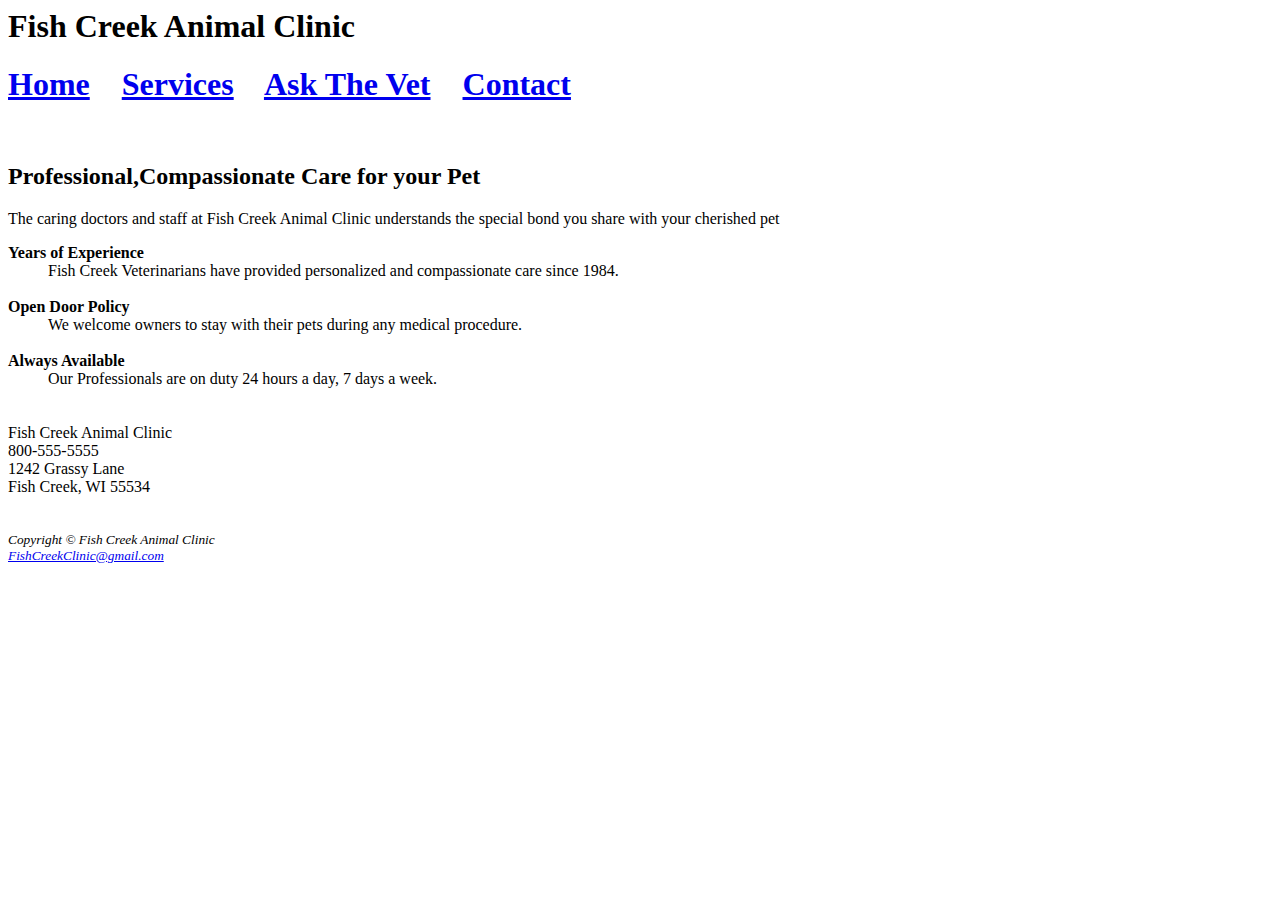
==== index.html @ 231fdc8c "Add files via upload" ====
<html>


<head>
      <title> Fish Creek Animal Clinic </title>
</head>
<body>
   <header>
      <h1>Fish Creek Animal Clinic<h1>
      <nav>
         
            <a href=index.html>Home</a>&nbsp;&nbsp;&nbsp;
            <a href=services.html>Services</a>&nbsp;&nbsp;&nbsp;
            <a href=askvet.html>Ask The Vet</a>&nbsp;&nbsp;&nbsp;
            <a href=contact.html>Contact</a>
        
      </nav>
   </header>  
    <br>
     
   <main>
      <h2> Professional,Compassionate Care for your Pet </h2>
      <p> The caring doctors and staff at Fish Creek Animal Clinic understands the special bond you share with your cherished pet </p>
      <d1>
          
         <dt><strong> Years of Experience </strong></dt>
         <dd> Fish Creek Veterinarians have provided personalized and compassionate care since 1984. </dd>
         <br>
         <dt><strong> Open Door Policy</strong></dt>
         <dd> We welcome owners to stay with their pets during any medical procedure. </dd>
         <br>
	 <dt><strong> Always Available</strong></dt>
         <dd> Our Professionals are on duty 24 hours a day, 7 days a week. </dd>
         <br>
         <br>
      </d1>
      <div>
          Fish Creek Animal Clinic <br>
          800-555-5555<br>
          1242 Grassy Lane <br>
          Fish Creek, WI 55534
      </div>
   </main>
<br>
<br>
    <footer>
       <small><i>Copyright &#169 Fish Creek Animal Clinic </I></small><br>
       <small><i><a href=“mail to:FishCreekClinic@gmail.com”>FishCreekClinic@gmail.com</a></i></small>
    </footer>
</body>












</html>
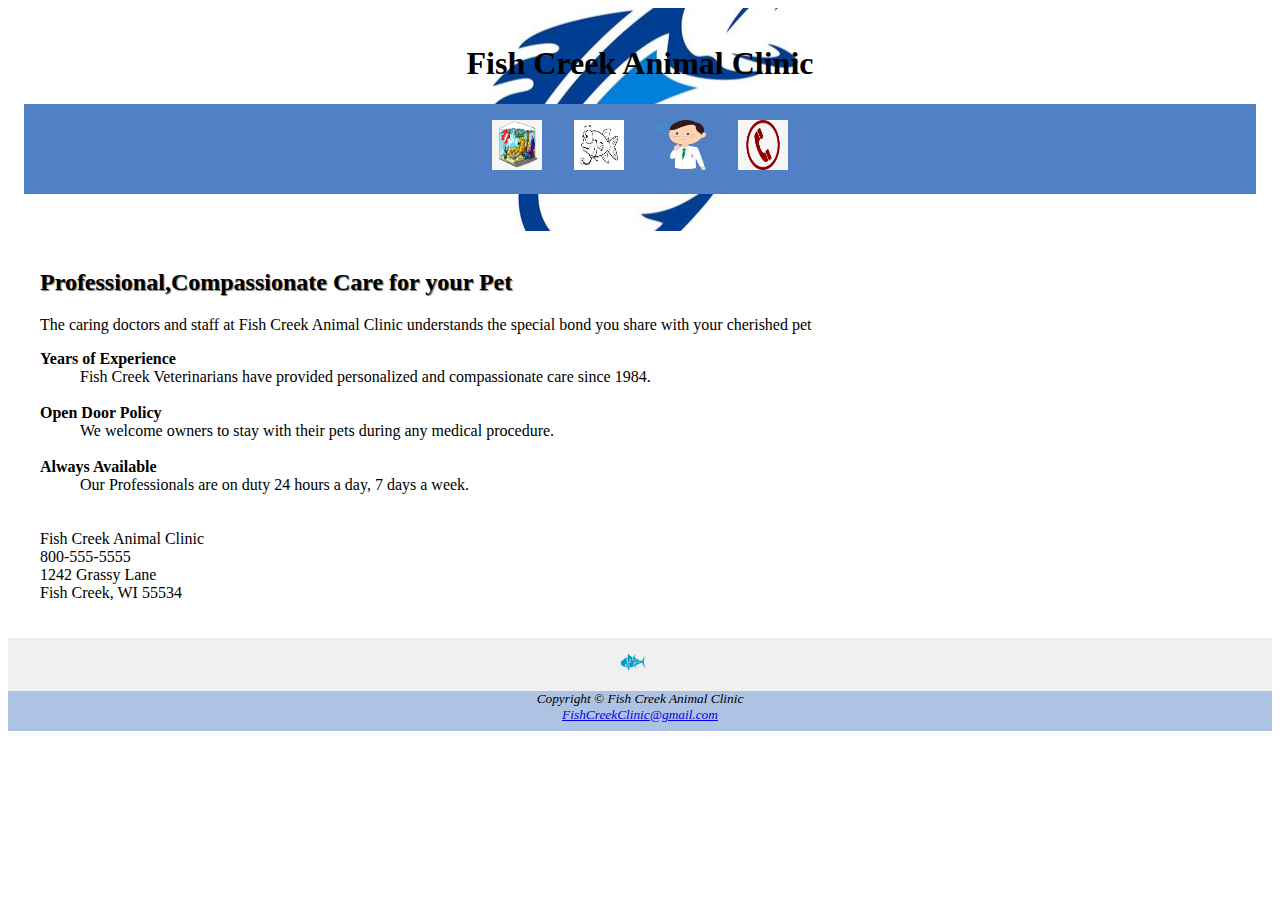
==== commit a9a34d6f: "Add files via upload" ====
--- a/index.html
+++ b/index.html
@@ -3,16 +3,17 @@
 
 <head>
       <title> Fish Creek Animal Clinic </title>
+      <link rel="stylesheet" href="fishcreek.css">
 </head>
 <body>
    <header>
       <h1>Fish Creek Animal Clinic<h1>
       <nav>
          
-            <a href=index.html>Home</a>&nbsp;&nbsp;&nbsp;
-            <a href=services.html>Services</a>&nbsp;&nbsp;&nbsp;
-            <a href=askvet.html>Ask The Vet</a>&nbsp;&nbsp;&nbsp;
-            <a href=contact.html>Contact</a>
+            <a href="index.html"><img src="fish_resting.jpeg" alt="Home" height="50" width="50"></a>&nbsp;&nbsp;&nbsp;
+            <a href="services.html"><img src="fish_doc.jpeg" alt="Services" height="50" width="50"></a>&nbsp;&nbsp;&nbsp;
+            <a href="askvet.html"><img src="ask_doc.png" alt="Ask The Vet" height="50" width="50"></a>&nbsp;&nbsp;&nbsp;
+             <a href="contact.html"><img src="phone.jpeg" alt="Contact" height="50" width="50"></a>
         
       </nav>
    </header>  
@@ -44,9 +45,20 @@
 <br>
 <br>
     <footer>
-       <small><i>Copyright &#169 Fish Creek Animal Clinic </I></small><br>
-       <small><i><a href=“mail to:FishCreekClinic@gmail.com”>FishCreekClinic@gmail.com</a></i></small>
-    </footer>
+    <nav>
+      <a href="index.html"><img src="fish.png" alt="Home" height="30" width="30"></a>&nbsp;&nbsp;&nbsp;
+
+    </nav>
+    
+    
+    <small><i>Copyright &#169 Fish Creek Animal Clinic </I></small><br>
+    <small><i><a href=“mail to:FishCreekClinic@gmail.com”>FishCreekClinic@gmail.com</a></i></small>
+    
+
+     </footer>
+
+
+
 </body>
 
 
--- a/fishcreek.css
+++ b/fishcreek.css
@@ -0,0 +1,43 @@
+
+
+
+    {min-width: 700px;
+}
+
+header {
+    color: #F0F0F;
+    background-image: url('fish1.jpeg');
+    background-position: center;
+    background-repeat: no-repeat;
+    padding: 1em;
+    text-align: center;
+    
+}
+
+h1 {
+}
+
+nav {
+    text-align: center;
+    background-color: #5280C5;
+    padding: .5em;}
+
+h2 {
+    text-shadow: 1px 1px 1px #777; }
+
+footer {
+    text-align: center;
+    padding-bottom: .5em;
+    background-color: #AEC3E3;
+}
+
+main {
+    padding-left: 2em; 
+    padding-right: 2em; 
+}
+
+footer nav {
+    background-color: #F0F0F0;
+    font-size: 110%;
+    padding-bottom: .5em;
+}
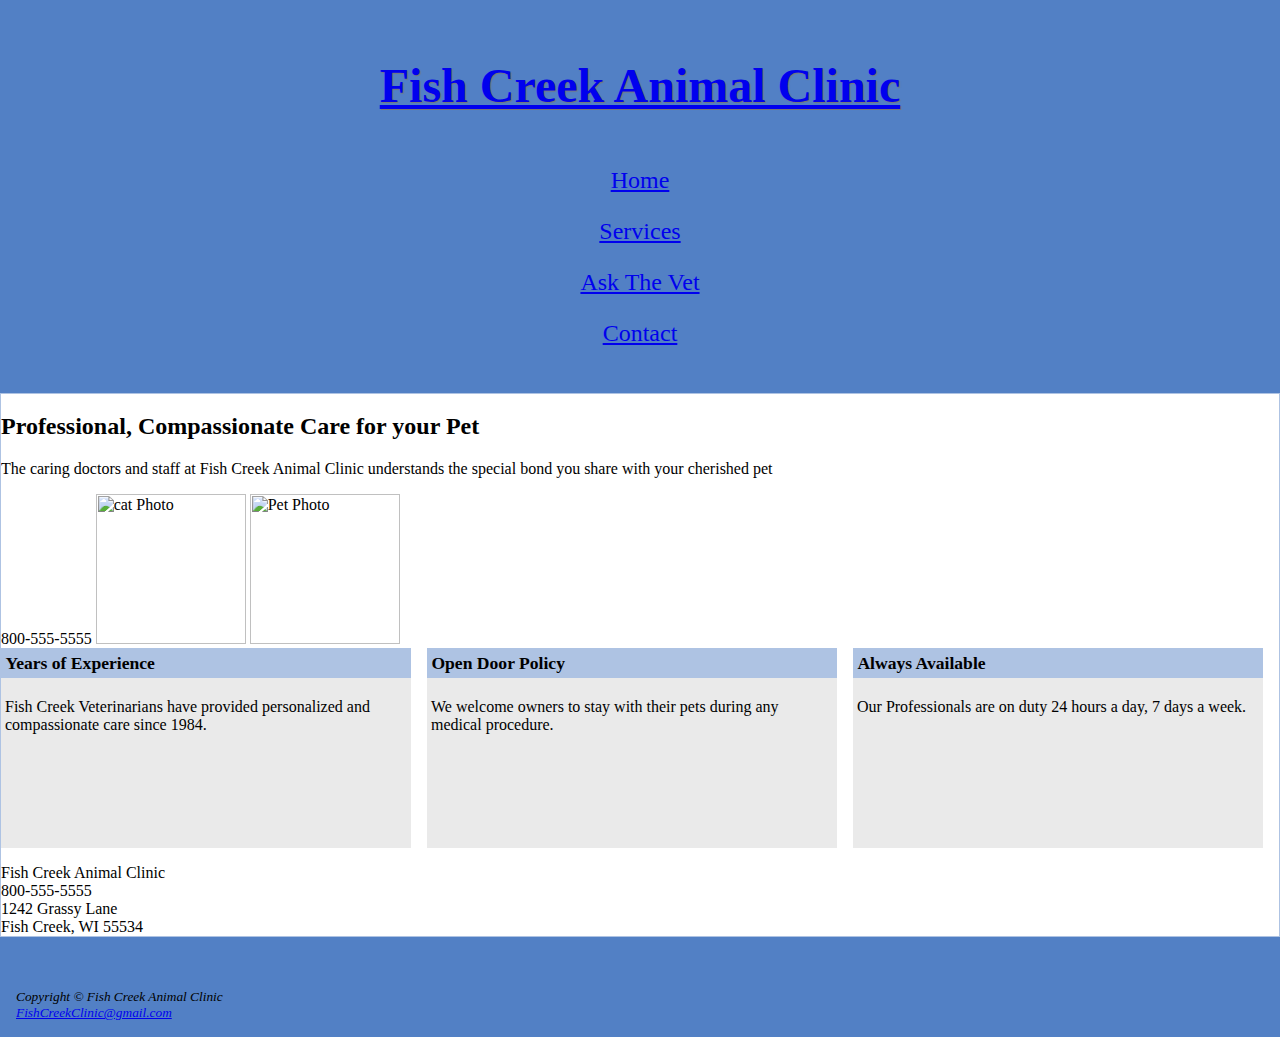
==== commit 58be9f4a: "Update index.html" ====
--- a/index.html
+++ b/index.html
@@ -1,75 +1,55 @@
 <html>
-
-
 <head>
-      <title> Fish Creek Animal Clinic </title>
-      <link rel="stylesheet" href="fishcreek.css">
+    <title>Fish Creek Animal Clinic</title>
+    <link rel="stylesheet" href="fishcreek.css">
+    <meta name="viewport" content="width=device-width, initial-scale=1.0">
 </head>
 <body>
-   <header>
-      <h1>Fish Creek Animal Clinic<h1>
-      <nav>
-         
-            <a href="index.html"><img src="fish_resting.jpeg" alt="Home" height="50" width="50"></a>&nbsp;&nbsp;&nbsp;
-            <a href="services.html"><img src="fish_doc.jpeg" alt="Services" height="50" width="50"></a>&nbsp;&nbsp;&nbsp;
-            <a href="askvet.html"><img src="ask_doc.png" alt="Ask The Vet" height="50" width="50"></a>&nbsp;&nbsp;&nbsp;
-             <a href="contact.html"><img src="phone.jpeg" alt="Contact" height="50" width="50"></a>
-        
-      </nav>
-   </header>  
+    <header>
+        <h1><a href="index.html">Fish Creek Animal Clinic</a></h1>
+        <nav>
+            <ul>
+                <li><a href="index.html">Home</a></li>
+                <li><a href="services.html">Services</a></li>
+                <li><a href="askvet.html">Ask The Vet</a></li>
+                <li><a href="contact.html">Contact</a></li>
+            </ul>
+        </nav>
+    </header>
     <br>
-     
-   <main>
-      <h2> Professional,Compassionate Care for your Pet </h2>
-      <p> The caring doctors and staff at Fish Creek Animal Clinic understands the special bond you share with your cherished pet </p>
-      <d1>
-          
-         <dt><strong> Years of Experience </strong></dt>
-         <dd> Fish Creek Veterinarians have provided personalized and compassionate care since 1984. </dd>
-         <br>
-         <dt><strong> Open Door Policy</strong></dt>
-         <dd> We welcome owners to stay with their pets during any medical procedure. </dd>
-         <br>
-	 <dt><strong> Always Available</strong></dt>
-         <dd> Our Professionals are on duty 24 hours a day, 7 days a week. </dd>
-         <br>
-         <br>
-      </d1>
-      <div>
-          Fish Creek Animal Clinic <br>
-          800-555-5555<br>
-          1242 Grassy Lane <br>
-          Fish Creek, WI 55534
-      </div>
-   </main>
-<br>
-<br>
+    <main>
+        <h2>Professional, Compassionate Care for your Pet</h2>
+        <p>The caring doctors and staff at Fish Creek Animal Clinic understands the special bond you share with your cherished pet</p>
+        <a id="mobile" href="tel:800-555-5555">800-555-5555</a>
+        <span id="desktop">800-555-5555</span>
+        <img src="cat62.jpg" alt="cat Photo" height="150" width="150">
+        <img src="pet23.jpg" alt="Pet Photo" height="150" width="150">
+        <div id="flow">
+            <section>
+                <h3>Years of Experience</h3>
+                <p>Fish Creek Veterinarians have provided personalized and compassionate care since 1984.</p>
+            </section>
+            <section>
+                <h3>Open Door Policy</h3>
+                <p>We welcome owners to stay with their pets during any medical procedure.</p>
+            </section>
+            <section>
+                <h3>Always Available</h3>
+                <p>Our Professionals are on duty 24 hours a day, 7 days a week.</p>
+            </section>
+        </div>
+        <div class="address">
+            Fish Creek Animal Clinic <br>
+            800-555-5555<br>
+            1242 Grassy Lane <br>
+            Fish Creek, WI 55534
+        </div>
+    </main>
+    <br>
+    <br>
     <footer>
-    <nav>
-      <a href="index.html"><img src="fish.png" alt="Home" height="30" width="30"></a>&nbsp;&nbsp;&nbsp;
-
-    </nav>
-    
-    
-    <small><i>Copyright &#169 Fish Creek Animal Clinic </I></small><br>
-    <small><i><a href=“mail to:FishCreekClinic@gmail.com”>FishCreekClinic@gmail.com</a></i></small>
-    
-
-     </footer>
-
-
-
+        <small><i>Copyright &#169 Fish Creek Animal Clinic </i></small><br>
+        <small><i><a href="mailto:FishCreekClinic@gmail.com">FishCreekClinic@gmail.com</a></i></small>
+    </footer>
 </body>
-
-
-
-
-
-
-
-
-
-
-
-
-</html>+</html>
--- a/fishcreek.css
+++ b/fishcreek.css
@@ -1,43 +1,108 @@
 
+* {
+    box-sizing: border-box;
+}
 
-
-    {min-width: 700px;
+body {
+    margin: 0;
+    background-color: #5280C5;
 }
 
 header {
-    color: #F0F0F;
-    background-image: url('fish1.jpeg');
-    background-position: center;
-    background-repeat: no-repeat;
+    background-image: url('bigfish.gif');
+    color: #CCCCCC;
     padding: 1em;
     text-align: center;
-    
+    grid-area: header;
 }
 
 h1 {
+    font-size: 3em;
+    padding: 0.2em;
+    text-shadow: 1px 1px 1px #777;
 }
 
-nav {
-    text-align: center;
-    background-color: #5280C5;
-    padding: .5em;}
+nav ul {
+    list-style: none;
+    display: flex;
+    flex-direction: column;
+    margin: 0;
+    padding: 0;
+    font-size: 1.5em;
+}
 
-h2 {
-    text-shadow: 1px 1px 1px #777; }
+nav li {
+    padding: 0.5em 0;
+    width: 100%;
+    border-bottom: none;
+}
 
-footer {
-    text-align: center;
-    padding-bottom: .5em;
+#flow {
+    display: flex;
+    flex-direction: row;
+    flex-wrap: wrap;
+}
+
+section {
+    min-width: 30%;
+    flex: 1;
+    margin-right: 1em;
+    margin-bottom: 1em;
+    padding: 0;
+    background-color: #EAEAEA;
+    min-height: 200px;
+}
+
+section h3 {
+    padding: 0.25em;
+    margin: 0;
+    font-size: 110%;
     background-color: #AEC3E3;
 }
 
-main {
-    padding-left: 2em; 
-    padding-right: 2em; 
+section p {
+    padding: 0.25em;
 }
 
-footer nav {
-    background-color: #F0F0F0;
-    font-size: 110%;
-    padding-bottom: .5em;
+dl {
+    flex: 2;
 }
+
+img {
+    flex: 1;
+}
+
+#mobile {
+    display: none;
+}
+
+#desktop {
+    display: inline;
+}
+
+main {
+    background-color: white;
+    border: 1px solid #AEC3E3;
+    overflow: auto;
+    display: block;
+    grid-area: main;
+}
+
+footer {
+    padding: 1em;
+    grid-area: footer;
+}
+
+.address {
+    clear: left;
+}
+
+.phone {
+    display: none;
+}
+
+@media screen and (max-width: 600px) {
+    .phone {
+        display: inline;
+    }
+}
